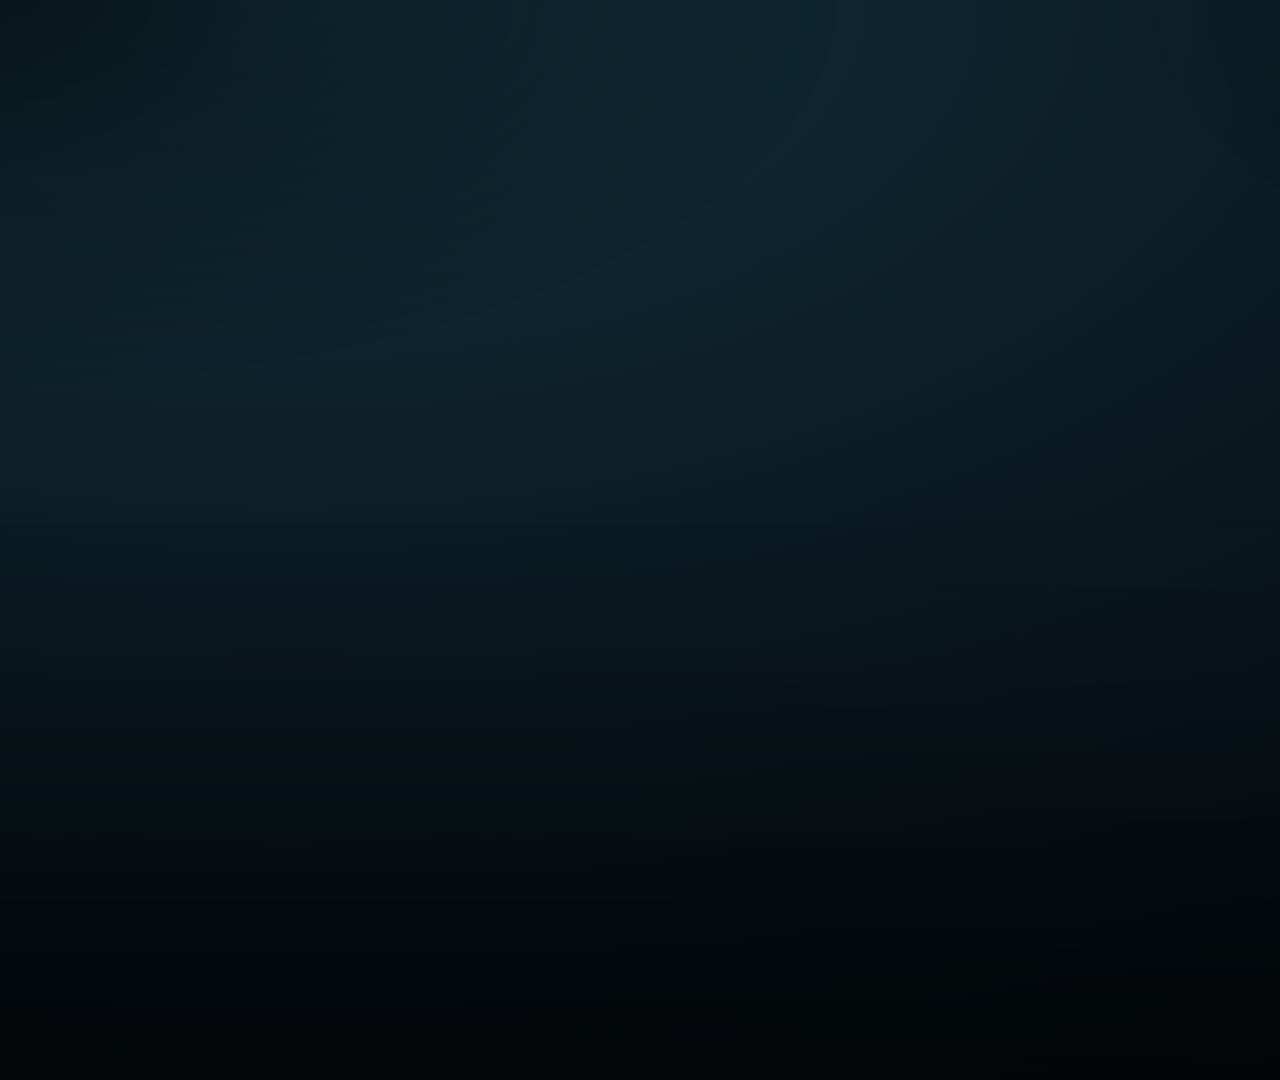
==== app/index.html @ 60ea952b "Apple TV-style redesign: Liquid Glass tiles, parallax focus, top shelf, lighter clock; dev runner ca" ====
<!DOCTYPE html>
<html lang="en">
<head>
<meta charset="utf-8">
<meta name="viewport" content="width=1920, height=1080, user-scalable=no">
<title>Glass Home</title>
<link rel="stylesheet" href="css/tv.css">
</head>
<body>
<div id="stage">
  <div id="bg">
    <div class="bg-layer" id="bg-a"></div>
    <div class="bg-layer" id="bg-b"></div>
  </div>
  <div id="night-shade"></div>
  <div id="shade-top"></div>
  <div id="shade-left"></div>
  <div id="shade-bottom"></div>

  <div id="shelf-wash" aria-hidden="true">
    <div class="wash" id="wash-a"></div>
    <div class="wash" id="wash-b"></div>
  </div>

  <div id="shelf" aria-hidden="true">
    <div id="greeting"></div>
    <div id="shelf-title"></div>
    <div id="shelf-sub"></div>
  </div>

  <div id="clock" aria-hidden="true">
    <div id="time"></div>
    <div id="date"></div>
    <div id="weather">
      <div id="wx-now">
        <span class="wx-icon" id="wx-now-icon"></span>
        <span id="wx-now-temp"></span>
        <span id="wx-now-text"></span>
      </div>
      <div id="wx-week">
        <div id="wx-days"></div>
        <div id="wx-foot"><span id="wx-place"></span><span>Weather: Open-Meteo</span></div>
      </div>
    </div>
  </div>
  <div id="credit"></div>

  <div id="dock">
    <div id="dock-viewport"><div id="dock-row"></div></div>
  </div>
  <div id="label"></div>

  <div id="menu" role="menu"></div>

  <div id="scrim"></div>
  <div id="panel" role="dialog" aria-label="Add photos and shortcuts">
    <div class="panel-title">Add photos and shortcuts</div>
    <div class="panel-sub">Use a phone or computer on the home Wi-Fi.</div>
    <div class="panel-grid">
      <div class="step">
        <div class="step-num">1</div>
        <div>
          <div class="kv-label">Open</div>
          <div class="kv-value" id="panel-url"></div>
        </div>
      </div>
      <div class="step">
        <div class="step-num">2</div>
        <div>
          <div class="kv-label">Sign in with the password</div>
          <div class="kv-value" id="panel-pw"></div>
          <div class="kv-note" id="panel-pw-note"></div>
        </div>
      </div>
    </div>
    <div class="panel-stats" id="panel-stats"></div>
    <div class="panel-buttons" id="panel-buttons"></div>
    <div class="panel-diag" id="panel-diag"></div>
  </div>

  <div id="toast"></div>
</div>
<script src="js/local-key.js"></script>
<script src="js/config.js"></script>
<script src="js/weather.js"></script>
<script src="js/ambient.js"></script>
<script src="js/ytparse.js"></script>
<script src="js/platform.js"></script>
<script src="js/data.js"></script>
<script src="js/backdrop.js"></script>
<script src="js/home.js"></script>
</body>
</html>
---- app/css/tv.css ----
/*
 * Glass Home - dark glass home screen, 1920 x 1080.
 * Only transform and opacity are animated (cheap on the TV's GPU).
 */
:root {
  --tile: 156px;
  --tile-radius: 35px;            /* ~22.5% of the tile, Apple's icon corner */
  --gap: 28px;
  --dock-pad-x: 28px;
  --dock-pad-y: 26px;
  --dock-radius: 46px;
  --glass: rgba(28, 28, 30, 0.42);
  --glass-strong: rgba(28, 28, 30, 0.62);
  --glass-border: rgba(255, 255, 255, 0.10);
  /* Liquid Glass: a light, saturated blur with a bright rim on top and a darker one below */
  --lg-bg: rgba(255, 255, 255, 0.10);
  --lg-blur: blur(36px) saturate(190%) brightness(1.06);
  --lg-rim: inset 0 1.5px 0 rgba(255, 255, 255, 0.42), inset 0 -1px 0 rgba(255, 255, 255, 0.10),
            inset 0 0 0 1px rgba(255, 255, 255, 0.14), inset 0 18px 30px -18px rgba(255, 255, 255, 0.22);
  --text: #fff;
  --text-2: rgba(255, 255, 255, 0.72);
  --ease: cubic-bezier(0.2, 0.8, 0.2, 1);
  --font: "SamsungOneUI", "SamsungOne", "Samsung Sans", "TizenSans", -apple-system, BlinkMacSystemFont,
          "SF Pro Display", "Helvetica Neue", "Segoe UI", Roboto, Arial, sans-serif;
}

html, body {
  margin: 0;
  width: 100%;
  height: 100%;
  overflow: hidden;
  background: #04080b;
  color: var(--text);
  font-family: var(--font);
  -webkit-font-smoothing: antialiased;
  cursor: default;
  user-select: none;
  -webkit-user-select: none;
}

#stage {
  position: absolute;
  left: 0;
  top: 0;
  width: 1920px;
  height: 1080px;
  overflow: hidden;
  transform-origin: 0 0;
  background: radial-gradient(130% 120% at 15% 0%, #12303c 0%, #0a1820 50%, #050b10 100%);
}

/* ---------- background photos ---------- */
#bg, .bg-layer {
  position: absolute;
  inset: 0;
}
#bg { z-index: 0; }   /* own stacking context: the layers' z-index stays inside */
.bg-layer {
  opacity: 0;
  transition: opacity 1.6s ease-in-out;
  will-change: opacity;
  overflow: hidden;
}
.bg-layer.show { opacity: 1; }
.bg-layer.instant { transition: none; }
.bg-layer img {
  position: absolute;
  inset: 0;
  width: 100%;
  height: 100%;
  object-fit: cover;
  transform-origin: 50% 50%;
  will-change: transform;
}

/* soft dark gradients so white text reads over any photo */
#shade-bottom {
  position: absolute;
  left: 0;
  right: 0;
  bottom: 0;
  height: 560px;
  background: linear-gradient(to top, rgba(0, 0, 0, 0.60) 0%, rgba(0, 0, 0, 0.34) 38%, rgba(0, 0, 0, 0.10) 72%, rgba(0, 0, 0, 0) 100%);
  pointer-events: none;
}
#shade-top {
  position: absolute;
  right: 0;
  top: 0;
  width: 1100px;
  height: 460px;
  background: radial-gradient(ellipse 70% 75% at 100% 0%, rgba(0, 0, 0, 0.52) 0%, rgba(0, 0, 0, 0.26) 45%, rgba(0, 0, 0, 0) 100%);
  pointer-events: none;
}

/* ---------- clock ---------- */
#clock {
  position: absolute;
  top: 60px;
  right: 80px;
  text-align: right;
  text-shadow: 0 2px 22px rgba(0, 0, 0, 0.35);
}
#time {
  font-size: 60px;
  font-weight: 500;
  line-height: 1;
  letter-spacing: -0.025em;
  font-variant-numeric: tabular-nums;
}
#time .ampm {
  font-size: 26px;
  font-weight: 500;
  letter-spacing: 0;
  margin-left: 10px;
  opacity: 0.82;
}
#date {
  margin-top: 6px;
  font-size: 24px;
  font-weight: 500;
  color: var(--text-2);
  letter-spacing: 0.005em;
}

/* ---------- brand (top left) ---------- */
#shade-left {
  position: absolute;
  left: 0;
  top: 0;
  width: 1200px;
  height: 480px;
  background: radial-gradient(ellipse 70% 80% at 0% 0%, rgba(0, 0, 0, 0.50) 0%, rgba(0, 0, 0, 0.26) 45%, rgba(0, 0, 0, 0) 100%);
  pointer-events: none;
}
#shelf {
  position: absolute;
  top: 70px;
  left: 80px;
  max-width: 1100px;
  text-shadow: 0 2px 22px rgba(0, 0, 0, 0.35);
}
#greeting {
  font-size: 28px;
  font-weight: 500;
  color: var(--text-2);
  letter-spacing: 0.005em;
}
#shelf-title, #shelf-sub {
  opacity: 0;
  transform: translate3d(0, 10px, 0);
  transition: opacity 0.35s ease, transform 0.45s var(--ease);
}
#shelf.on #shelf-title, #shelf.on #shelf-sub { opacity: 1; transform: none; }
#shelf-sub { transition-delay: 0.05s; }
#shelf-title {
  margin-top: 14px;
  font-size: 92px;
  font-weight: 700;
  line-height: 1.02;
  letter-spacing: -0.03em;
  white-space: nowrap;
  overflow: hidden;
  text-overflow: ellipsis;
}
#shelf-sub {
  margin-top: 14px;
  font-size: 28px;
  font-weight: 500;
  color: var(--text-2);
}

/* the focused tile's colour, washed over the top of the photo */
#shelf-wash, .wash {
  position: absolute;
  left: 0;
  top: 0;
  width: 1920px;
  height: 760px;
  pointer-events: none;
}
.wash {
  opacity: 0;
  transition: opacity 0.9s ease;
}
.wash.show { opacity: 0.42; }

/* ---------- weather (under the clock) ---------- */
#weather {
  margin-top: 26px;
  display: flex;
  flex-direction: column;
  align-items: flex-end;
  opacity: 0;
  transition: opacity 0.8s ease;
}
#weather.on { opacity: 1; }
#wx-now {
  display: flex;
  align-items: center;
  gap: 12px;
  font-size: 28px;
  font-weight: 500;
  line-height: 1;
}
#wx-now-icon {
  display: block;
  width: 52px;
  height: 52px;
}
#wx-now-temp {
  font-size: 46px;
  font-weight: 600;
  letter-spacing: -0.02em;
  font-variant-numeric: tabular-nums;
}
#wx-now-text {
  margin-left: 4px;
  color: var(--text-2);
  white-space: pre;
}
#wx-week {
  margin-top: 20px;
  padding: 16px 14px 10px;
  border-radius: 28px;
  background: var(--lg-bg);
  -webkit-backdrop-filter: var(--lg-blur);
  backdrop-filter: var(--lg-blur);
  box-shadow: var(--lg-rim);
  text-shadow: none;
}
#wx-days { display: flex; }
.wx-day {
  width: 76px;
  display: flex;
  flex-direction: column;
  align-items: center;
  line-height: 1;
}
.wx-dname {
  font-size: 20px;
  font-weight: 600;
  color: var(--text-2);
}
.wx-day .wx-icon {
  width: 44px;
  height: 44px;
  margin: 9px 0 7px;
}
.wx-hi {
  font-size: 25px;
  font-weight: 600;
  font-variant-numeric: tabular-nums;
}
.wx-lo {
  margin-top: 4px;
  font-size: 20px;
  font-weight: 500;
  color: rgba(255, 255, 255, 0.55);
  font-variant-numeric: tabular-nums;
}
.wx-rain {
  height: 17px;
  margin-top: 6px;
  font-size: 16px;
  font-weight: 600;
  color: #8fd8ff;
}
#wx-foot {
  display: flex;
  justify-content: space-between;
  margin-top: 9px;
  padding: 0 10px;
  font-size: 13px;
  font-weight: 500;
  line-height: 1;
  color: rgba(255, 255, 255, 0.45);
}
/* ---------- evening dimming ---------- */
#night-shade {
  position: absolute;
  inset: 0;
  background: rgba(0, 0, 0, 0.38);
  opacity: 0;
  transition: opacity 3s ease;
  pointer-events: none;
}
html.night #night-shade { opacity: 1; }

/* ---------- screensaver: only the photos ---------- */
#shelf, #shelf-wash, #clock, #shade-top, #shade-left, #shade-bottom { transition: opacity 0.3s ease; }
html.ambient #shelf,
html.ambient #shelf-wash,
html.ambient #clock,
html.ambient #dock,
html.ambient #label,
html.ambient #credit,
html.ambient #shade-top,
html.ambient #shade-left,
html.ambient #shade-bottom {
  opacity: 0;
  transition: opacity 1.2s ease;
}

html.lite #wx-week {
  -webkit-backdrop-filter: none;
  backdrop-filter: none;
  background: rgba(28, 28, 30, 0.58);
}

/* ---------- photo credit ---------- */
#credit {
  position: absolute;
  left: 72px;
  bottom: 38px;
  max-width: 600px;
  font-size: 18px;
  font-weight: 500;
  letter-spacing: 0.01em;
  white-space: nowrap;
  overflow: hidden;
  text-overflow: ellipsis;
  text-shadow: 0 1px 10px rgba(0, 0, 0, 0.6);
  opacity: 0;
  transition: opacity 0.8s ease;
}
#credit.on { opacity: 0.6; }

/* ---------- dock ---------- */
#dock {
  position: absolute;
  left: 50%;
  bottom: 150px;
  transform: translateX(-50%);
  padding: 0 calc(var(--dock-pad-x) - 16px);
  height: calc(var(--tile) + 2 * var(--dock-pad-y));
}
#dock-viewport {
  position: relative;
  height: 100%;
  z-index: 1;
}
#dock.scrolling #dock-viewport { overflow: hidden; }
#dock.scrolling.fade-left #dock-viewport {
  -webkit-mask-image: linear-gradient(to right, transparent 0, transparent 16px, #000 110px, #000 100%);
  mask-image: linear-gradient(to right, transparent 0, transparent 16px, #000 110px, #000 100%);
}
#dock.scrolling.fade-right #dock-viewport {
  -webkit-mask-image: linear-gradient(to left, transparent 0, transparent 16px, #000 110px, #000 100%);
  mask-image: linear-gradient(to left, transparent 0, transparent 16px, #000 110px, #000 100%);
}
#dock.scrolling.fade-left.fade-right #dock-viewport {
  -webkit-mask-image: linear-gradient(to right, transparent 0, transparent 16px, #000 110px, #000 calc(100% - 110px), transparent calc(100% - 16px), transparent 100%);
  mask-image: linear-gradient(to right, transparent 0, transparent 16px, #000 110px, #000 calc(100% - 110px), transparent calc(100% - 16px), transparent 100%);
}
#dock-row {
  position: absolute;
  left: 16px;
  top: var(--dock-pad-y);
  display: flex;
  gap: var(--gap);
  transition: transform 0.38s var(--ease), opacity 0.25s ease;
  will-change: transform;
}
#dock.dimmed #dock-row { opacity: 0.55; }
#dock { transition: opacity 0.3s ease; }
#dock.away { opacity: 0; }

.tile {
  position: relative;
  flex: none;
  width: var(--tile);
  height: var(--tile);
  border-radius: var(--tile-radius);
  transition: transform 0.28s var(--ease);
  will-change: transform;
}
.tile .glow {
  position: absolute;
  inset: 0;
  border-radius: inherit;
  box-shadow: 0 26px 48px rgba(0, 0, 0, 0.58), 0 0 0 1.5px rgba(255, 255, 255, 0.45), 0 0 50px rgba(255, 255, 255, 0.24);
  opacity: 0;
  transition: opacity 0.28s ease;
}
.tile .face {
  position: absolute;
  inset: 0;
  border-radius: inherit;
  overflow: hidden;
  background: var(--lg-bg);
  -webkit-backdrop-filter: var(--lg-blur);
  backdrop-filter: var(--lg-blur);
  box-shadow: 0 14px 34px rgba(0, 0, 0, 0.28);
  display: flex;
  align-items: center;
  justify-content: center;
  transform: translateZ(0);
}
.tile.focused {
  transform: translateY(-14px) scale(1.18);
  z-index: 2;
}
/* parallax: the focused icon tilts slowly and its highlight follows the light */
.tile.focused .face { animation: tilt 7s ease-in-out 0.3s infinite; }
@keyframes tilt {
  0%   { transform: perspective(700px) rotateX(0deg) rotateY(0deg); }
  25%  { transform: perspective(700px) rotateX(5deg) rotateY(-7deg); }
  50%  { transform: perspective(700px) rotateX(-3deg) rotateY(-2deg); }
  75%  { transform: perspective(700px) rotateX(-5deg) rotateY(7deg); }
  100% { transform: perspective(700px) rotateX(0deg) rotateY(0deg); }
}
.tile .spec {
  position: absolute;
  inset: 0;
  border-radius: inherit;
  box-shadow: var(--lg-rim);
  pointer-events: none;
}
.tile .spec::before {
  content: "";
  position: absolute;
  left: -50%;
  top: -50%;
  width: 200%;
  height: 200%;
  background: radial-gradient(circle at 50% 50%, rgba(255, 255, 255, 0.34) 0%, rgba(255, 255, 255, 0) 32%);
  opacity: 0;
  transition: opacity 0.4s ease;
}
.tile.focused .spec::before { opacity: 1; animation: spec 7s ease-in-out 0.3s infinite; }
@keyframes spec {
  0%   { transform: translate3d(-18%, -30%, 0); }
  25%  { transform: translate3d(14%, -34%, 0); }
  50%  { transform: translate3d(4%, -22%, 0); }
  75%  { transform: translate3d(-16%, -14%, 0); }
  100% { transform: translate3d(-18%, -30%, 0); }
}
.tile.focused .glow { opacity: 1; }

.tile .app-icon,
.tile .site-icon,
.tile .thumb {
  width: 100%;
  height: 100%;
  object-fit: contain;
  display: block;
}
.tile .thumb { object-fit: cover; }
.tile .site-icon.small {
  width: 46%;
  height: 46%;
  image-rendering: auto;
}
.tile .face.plate-light { background: rgba(250, 250, 252, 0.94); }
.tile .face.plate-glass { background: rgba(255, 255, 255, 0.16); }
.tile .name-fallback {
  padding: 16px;
  font-size: 25px;
  font-weight: 600;
  line-height: 1.15;
  text-align: center;
  letter-spacing: -0.005em;
}
.tile .monogram {
  font-size: 76px;
  font-weight: 700;
  letter-spacing: -0.02em;
  text-shadow: 0 4px 18px rgba(0, 0, 0, 0.25);
}
.tile-youtube .face.no-thumb { background: linear-gradient(150deg, #3a1d24 0%, #15090c 100%); }
.tile .play {
  position: absolute;
  right: 12px;
  bottom: 12px;
  width: 38px;
  height: 38px;
  border-radius: 50%;
  background: rgba(0, 0, 0, 0.48);
  -webkit-backdrop-filter: blur(8px);
  backdrop-filter: blur(8px);
  box-shadow: inset 0 0 0 1px rgba(255, 255, 255, 0.18);
}
.tile .play::after {
  content: "";
  position: absolute;
  left: 15px;
  top: 11px;
  border-left: 13px solid #fff;
  border-top: 8px solid transparent;
  border-bottom: 8px solid transparent;
}
.tile-add .face {
  background: rgba(255, 255, 255, 0.07);
  color: rgba(255, 255, 255, 0.86);
}
.tile-add .plus { width: 58px; height: 58px; }

/* one subtle sweep of light across the focused tile */
.tile .sheen {
  position: absolute;
  top: -30%;
  left: 0;
  width: 55%;
  height: 160%;
  background: linear-gradient(100deg, rgba(255, 255, 255, 0) 0%, rgba(255, 255, 255, 0.0) 25%, rgba(255, 255, 255, 0.30) 50%, rgba(255, 255, 255, 0) 75%, rgba(255, 255, 255, 0) 100%);
  transform: translateX(-170%) rotate(8deg);
  opacity: 0;
  pointer-events: none;
}
.tile.focused .sheen { animation: sheen 1.25s cubic-bezier(0.35, 0.1, 0.25, 1) 0.15s 1 both; }
@keyframes sheen {
  0% { transform: translateX(-170%) rotate(8deg); opacity: 0; }
  12% { opacity: 1; }
  100% { transform: translateX(260%) rotate(8deg); opacity: 0; }
}

/* name of the focused tile, under the dock */
#label {
  position: absolute;
  left: 0;
  bottom: 98px;
  font-size: 28px;
  font-weight: 600;
  letter-spacing: 0.005em;
  white-space: nowrap;
  max-width: 1000px;
  overflow: hidden;
  text-overflow: ellipsis;
  text-shadow: 0 2px 14px rgba(0, 0, 0, 0.55);
  opacity: 0;
  transition: transform 0.28s var(--ease), opacity 0.2s ease;
  will-change: transform;
}
#label.on { opacity: 1; }

/* ---------- long-press menu ---------- */
#menu {
  position: absolute;
  left: 0;
  bottom: 360px;
  min-width: 340px;
  padding: 12px;
  border-radius: 30px;
  background: rgba(40, 40, 44, 0.38);
  -webkit-backdrop-filter: var(--lg-blur);
  backdrop-filter: var(--lg-blur);
  box-shadow: 0 30px 80px rgba(0, 0, 0, 0.45), var(--lg-rim);
  transform-origin: 50% 100%;
  opacity: 0;
  visibility: hidden;
  transform: translateY(14px) scale(0.96);
  transition: opacity 0.18s ease, transform 0.24s var(--ease), visibility 0s linear 0.24s;
  z-index: 5;
}
#menu.open {
  opacity: 1;
  visibility: visible;
  transform: none;
  transition: opacity 0.18s ease, transform 0.24s var(--ease), visibility 0s;
}
.menu-title {
  padding: 10px 24px 12px;
  font-size: 21px;
  font-weight: 600;
  color: rgba(255, 255, 255, 0.55);
  max-width: 420px;
  white-space: nowrap;
  overflow: hidden;
  text-overflow: ellipsis;
}
.menu-item {
  padding: 16px 24px;
  border-radius: 18px;
  font-size: 29px;
  font-weight: 500;
  color: rgba(255, 255, 255, 0.92);
}
.menu-item.focused { background: rgba(255, 255, 255, 0.94); color: #0c0c0e; }
.menu-item.disabled { opacity: 0.32; }

/* ---------- + panel ---------- */
#scrim {
  position: absolute;
  inset: 0;
  background: rgba(0, 0, 0, 0.40);
  opacity: 0;
  transition: opacity 0.3s ease;
  pointer-events: none;
  z-index: 6;
}
#scrim.open { opacity: 1; }
#panel {
  position: absolute;
  left: 50%;
  top: 50%;
  width: 1040px;
  padding: 58px 68px 40px;
  border-radius: 48px;
  background: rgba(40, 40, 44, 0.44);
  -webkit-backdrop-filter: var(--lg-blur);
  backdrop-filter: var(--lg-blur);
  box-shadow: 0 40px 120px rgba(0, 0, 0, 0.5), var(--lg-rim);
  opacity: 0;
  visibility: hidden;
  transform: translate(-50%, -47%) scale(0.97);
  transition: opacity 0.25s ease, transform 0.32s var(--ease), visibility 0s linear 0.32s;
  z-index: 7;
}
#panel.open {
  opacity: 1;
  visibility: visible;
  transform: translate(-50%, -50%);
  transition: opacity 0.25s ease, transform 0.32s var(--ease), visibility 0s;
}
.panel-title {
  font-size: 46px;
  font-weight: 700;
  letter-spacing: -0.015em;
}
.panel-sub {
  margin-top: 10px;
  font-size: 27px;
  color: var(--text-2);
}
.panel-grid {
  display: grid;
  gap: 30px;
  margin: 44px 0 34px;
}
.step {
  display: flex;
  gap: 26px;
  align-items: flex-start;
}
.step-num {
  flex: none;
  width: 52px;
  height: 52px;
  border-radius: 50%;
  background: rgba(255, 255, 255, 0.12);
  display: flex;
  align-items: center;
  justify-content: center;
  font-size: 26px;
  font-weight: 700;
  margin-top: 4px;
}
.kv-label {
  font-size: 21px;
  font-weight: 600;
  letter-spacing: 0.12em;
  text-transform: uppercase;
  color: rgba(255, 255, 255, 0.55);
}
.kv-value {
  margin-top: 6px;
  font-size: 56px;
  font-weight: 600;
  letter-spacing: -0.01em;
  font-variant-numeric: tabular-nums;
  word-break: break-all;
}
.kv-note {
  margin-top: 6px;
  font-size: 22px;
  color: rgba(255, 255, 255, 0.62);
  max-width: 900px;
}
.kv-note:empty { display: none; }
.panel-stats {
  font-size: 24px;
  color: rgba(255, 255, 255, 0.62);
}
.panel-buttons {
  display: flex;
  gap: 22px;
  margin-top: 34px;
}
.pbtn {
  padding: 19px 36px;
  border-radius: 24px;
  font-size: 28px;
  font-weight: 600;
  background: rgba(255, 255, 255, 0.12);
  transition: transform 0.22s var(--ease);
  white-space: nowrap;
}
.pbtn.focused {
  background: rgba(255, 255, 255, 0.95);
  color: #0c0c0e;
  transform: scale(1.06);
}
.pbtn.armed:not(.focused) { background: rgba(255, 255, 255, 0.24); }
.panel-diag {
  display: flex;
  align-items: center;
  gap: 18px;
  margin-top: 34px;
  padding-top: 24px;
  border-top: 1px solid rgba(255, 255, 255, 0.10);
  font-size: 19px;
  color: rgba(255, 255, 255, 0.46);
}
.pbtn.small {
  flex: none;
  padding: 10px 20px;
  font-size: 19px;
  border-radius: 14px;
  background: rgba(255, 255, 255, 0.08);
  color: rgba(255, 255, 255, 0.72);
}
.pbtn.small.focused { background: rgba(255, 255, 255, 0.92); color: #0c0c0e; transform: scale(1.04); }
.diag-text {
  line-height: 1.35;
  overflow: hidden;
  display: -webkit-box;
  -webkit-line-clamp: 2;
  -webkit-box-orient: vertical;
}

/* ---------- toast ---------- */
#toast {
  position: absolute;
  top: 54px;
  left: 50%;
  max-width: 1200px;
  padding: 18px 34px;
  border-radius: 28px;
  background: rgba(40, 40, 44, 0.38);
  -webkit-backdrop-filter: var(--lg-blur);
  backdrop-filter: var(--lg-blur);
  box-shadow: 0 20px 60px rgba(0, 0, 0, 0.35), var(--lg-rim);
  font-size: 26px;
  font-weight: 500;
  white-space: nowrap;
  overflow: hidden;
  text-overflow: ellipsis;
  opacity: 0;
  transform: translate(-50%, -24px);
  transition: opacity 0.25s ease, transform 0.3s var(--ease);
  z-index: 9;
}
#toast.on { opacity: 1; transform: translate(-50%, 0); }

/* ---------- states ---------- */
html.paused *, html.paused *::before, html.paused *::after { animation-play-state: paused !important; }
html.still *, html.still *::before, html.still *::after { transition: none !important; animation: none !important; }
html.lite .bg-layer img { will-change: auto; }
html.lite .tile .face {
  -webkit-backdrop-filter: none;
  backdrop-filter: none;
  background: rgba(60, 60, 66, 0.72);
}
html.lite .tile.focused .face,
html.lite .tile.focused .spec::before { animation: none; }
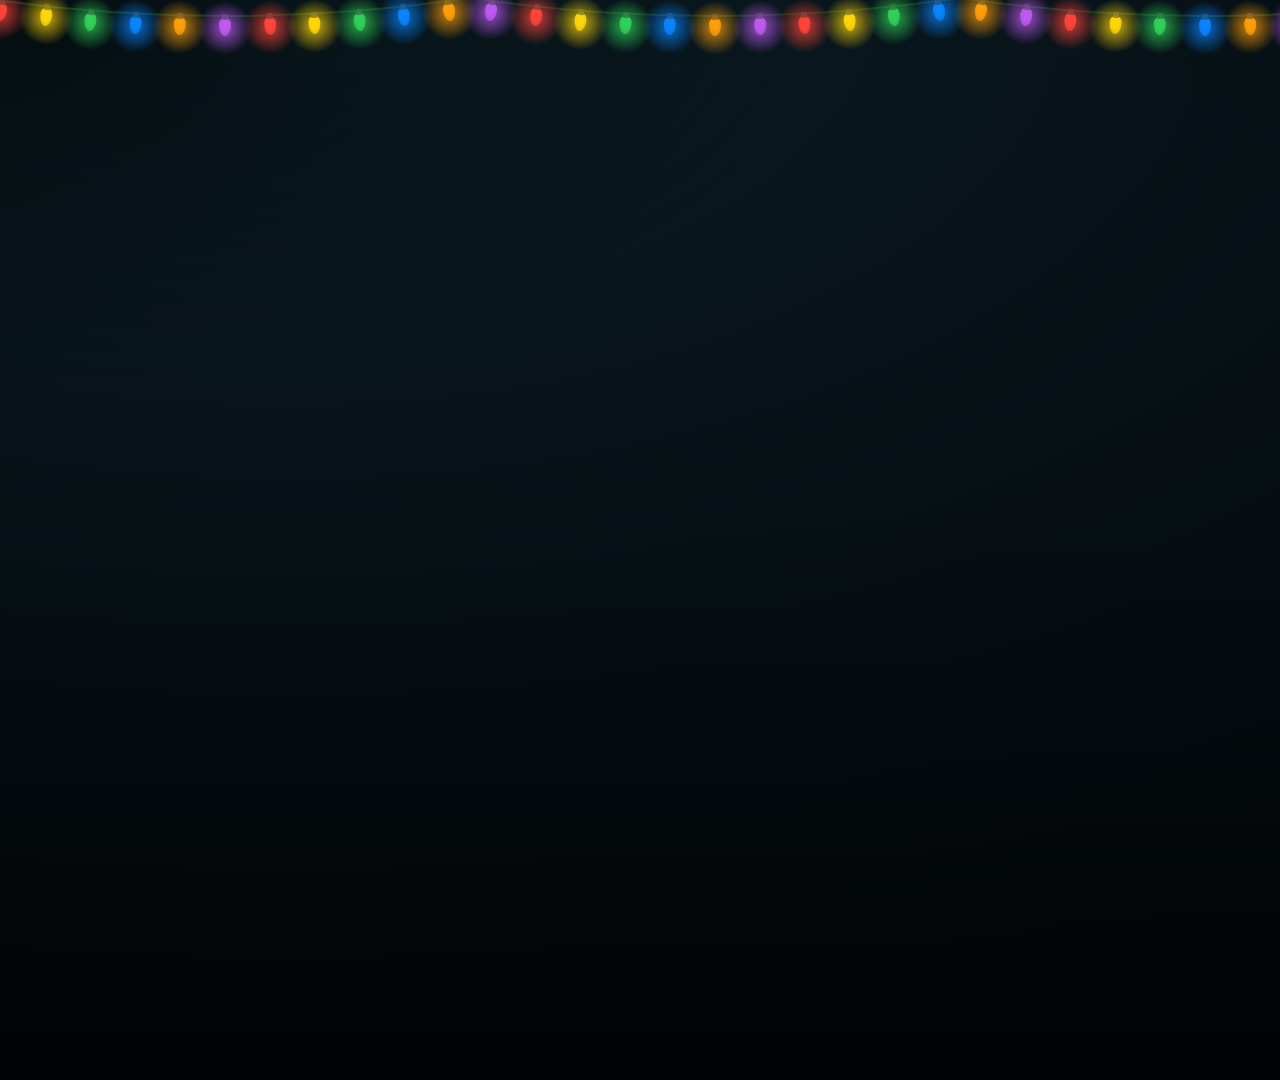
==== commit ddcff22e: "Living sky (weather over the photos, time-of-day photos, rain alert), album colours, launch zoom, se" ====
--- a/app/index.html
+++ b/app/index.html
@@ -12,6 +12,7 @@
     <div class="bg-layer" id="bg-a"></div>
     <div class="bg-layer" id="bg-b"></div>
   </div>
+  <div id="sky" aria-hidden="true"></div>
   <div id="night-shade"></div>
   <div id="shade-top"></div>
   <div id="shade-left"></div>
@@ -22,10 +23,21 @@
     <div class="wash" id="wash-b"></div>
   </div>
 
+  <div id="art-glow" aria-hidden="true"><div class="art-pulse"></div></div>
+
+  <div id="grid-shade"></div>
+
+  <div id="ui">
   <div id="shelf" aria-hidden="true">
     <div id="greeting"></div>
     <div id="shelf-title"></div>
     <div id="shelf-sub"></div>
+  </div>
+
+  <div id="np" aria-hidden="true">
+    <div id="np-art"></div>
+    <div id="np-text"><div id="np-title"></div><div id="np-artist"></div></div>
+    <div id="np-state"><i></i><i></i><i></i></div>
   </div>
 
   <div id="clock" aria-hidden="true">
@@ -49,6 +61,16 @@
     <div id="dock-viewport"><div id="dock-row"></div></div>
   </div>
   <div id="label"></div>
+
+  <div id="grid"></div>
+  </div>
+
+  <div id="rain-alert" aria-hidden="true">
+    <div class="ra-icon"></div>
+    <div class="ra-text"><div class="ra-title"></div><div class="ra-sub"></div></div>
+  </div>
+
+  <div id="season" aria-hidden="true"></div>
 
   <div id="menu" role="menu"></div>
 
@@ -78,12 +100,30 @@
     <div class="panel-diag" id="panel-diag"></div>
   </div>
 
+  <div id="wx-panel" role="dialog" aria-label="Weather"></div>
+
+  <div id="vibe" aria-hidden="true">
+    <div class="glow g1"></div>
+    <div class="glow g2"></div>
+    <div class="glow g3"></div>
+    <div class="glow g4"></div>
+    <div class="glow g5"></div>
+    <div class="vibe-grain"></div>
+  </div>
+
+  <div id="launch" aria-hidden="true"></div>
+
   <div id="toast"></div>
 </div>
 <script src="js/local-key.js"></script>
 <script src="js/config.js"></script>
 <script src="js/weather.js"></script>
+<script src="js/sky.js"></script>
+<script src="js/seasons.js"></script>
+<script src="js/artcolor.js"></script>
 <script src="js/ambient.js"></script>
+<script src="js/sounds.js"></script>
+<script src="js/nowplaying.js"></script>
 <script src="js/ytparse.js"></script>
 <script src="js/platform.js"></script>
 <script src="js/data.js"></script>
--- a/app/css/tv.css
+++ b/app/css/tv.css
@@ -133,11 +133,21 @@
   background: radial-gradient(ellipse 70% 80% at 0% 0%, rgba(0, 0, 0, 0.50) 0%, rgba(0, 0, 0, 0.26) 45%, rgba(0, 0, 0, 0) 100%);
   pointer-events: none;
 }
+#ui {
+  position: absolute;
+  left: 0;
+  top: 0;
+  width: 1920px;
+  height: 1080px;
+  transition: transform 0.55s var(--ease);
+  will-change: transform;
+}
+
 #shelf {
   position: absolute;
   top: 70px;
   left: 80px;
-  max-width: 1100px;
+  max-width: 1000px;
   text-shadow: 0 2px 22px rgba(0, 0, 0, 0.35);
 }
 #greeting {
@@ -289,6 +299,9 @@
 
 /* ---------- screensaver: only the photos ---------- */
 #shelf, #shelf-wash, #clock, #shade-top, #shade-left, #shade-bottom { transition: opacity 0.3s ease; }
+html.ambient #np,
+html.ambient #grid,
+html.ambient #grid-shade,
 html.ambient #shelf,
 html.ambient #shelf-wash,
 html.ambient #clock,
@@ -533,6 +546,455 @@
   will-change: transform;
 }
 #label.on { opacity: 1; }
+
+/* ---------- app grid (under the dock) ---------- */
+#grid-shade {
+  position: absolute;
+  inset: 0;
+  background: rgba(0, 0, 0, 0.55);
+  opacity: 0;
+  transition: opacity 0.5s ease;
+  pointer-events: none;
+}
+html.in-grid #grid-shade { opacity: 1; }
+
+html.in-grid #dock, html.in-grid #credit { opacity: 0; }
+#grid { position: absolute; }
+#grid .tile { position: absolute; }
+.tile .tile-name {
+  position: absolute;
+  left: -60px;
+  right: -60px;
+  top: calc(100% + 14px);
+  font-size: 22px;
+  font-weight: 600;
+  text-align: center;
+  white-space: nowrap;
+  overflow: hidden;
+  text-overflow: ellipsis;
+  text-shadow: 0 2px 12px rgba(0, 0, 0, 0.6);
+  opacity: 0;
+  transition: opacity 0.2s ease;
+}
+.tile.focused .tile-name { opacity: 1; }
+
+/* ---------- now playing ---------- */
+#np {
+  position: absolute;
+  top: 70px;
+  right: 400px;
+  max-width: 440px;
+  display: flex;
+  align-items: center;
+  gap: 16px;
+  padding: 10px 22px 10px 10px;
+  border-radius: 26px;
+  background: rgba(40, 40, 44, 0.38);
+  -webkit-backdrop-filter: var(--lg-blur);
+  backdrop-filter: var(--lg-blur);
+  box-shadow: 0 16px 40px rgba(0, 0, 0, 0.3), var(--lg-rim);
+  opacity: 0;
+  transform: translate3d(0, -10px, 0);
+  transition: opacity 0.4s ease, transform 0.45s var(--ease);
+}
+#np.on { opacity: 1; transform: none; }
+#np-art {
+  flex: none;
+  width: 56px;
+  height: 56px;
+  border-radius: 12px;
+  overflow: hidden;
+  background: rgba(255, 255, 255, 0.12);
+}
+#np-art img { width: 100%; height: 100%; object-fit: cover; display: block; }
+#np-text { min-width: 0; line-height: 1.2; }
+#np-title, #np-artist { white-space: nowrap; overflow: hidden; text-overflow: ellipsis; }
+#np-title { font-size: 22px; font-weight: 600; }
+#np-artist { font-size: 19px; color: var(--text-2); }
+#np-state {
+  flex: none;
+  display: flex;
+  align-items: flex-end;
+  gap: 3px;
+  height: 22px;
+}
+#np-state i {
+  display: block;
+  width: 4px;
+  height: 22px;
+  border-radius: 2px;
+  background: #fff;
+  transform-origin: 50% 100%;
+  transform: scaleY(0.35);
+}
+#np-state.playing i { animation: eq 0.9s ease-in-out infinite alternate; }
+#np-state.playing i:nth-child(2) { animation-delay: -0.3s; }
+#np-state.playing i:nth-child(3) { animation-delay: -0.6s; }
+#np-state.paused i { opacity: 0.5; }
+@keyframes eq {
+  0% { transform: scaleY(0.25); }
+  100% { transform: scaleY(1); }
+}
+/* a playing app's dock tile gets a small badge */
+.tile.playing::after {
+  content: "";
+  position: absolute;
+  top: -8px;
+  right: -8px;
+  width: 30px;
+  height: 30px;
+  border-radius: 50%;
+  background: #fff radial-gradient(circle, #1c1c1e 0 5px, transparent 6px);
+  box-shadow: 0 4px 12px rgba(0, 0, 0, 0.4);
+  animation: np-pulse 1.6s ease-in-out infinite alternate;
+}
+@keyframes np-pulse { from { opacity: 0.75; } to { opacity: 1; } }
+
+/* ---------- weather: selectable card and details panel ---------- */
+#wx-week { transition: transform 0.28s var(--ease), box-shadow 0.28s ease; }
+#weather.focused #wx-week {
+  transform: scale(1.05);
+  box-shadow: var(--lg-rim), 0 0 0 2px rgba(255, 255, 255, 0.55), 0 24px 60px rgba(0, 0, 0, 0.45);
+}
+#wx-panel {
+  position: absolute;
+  left: 50%;
+  top: 50%;
+  width: 1500px;
+  padding: 48px 60px 32px;
+  border-radius: 48px;
+  background: rgba(40, 40, 44, 0.48);
+  -webkit-backdrop-filter: var(--lg-blur);
+  backdrop-filter: var(--lg-blur);
+  box-shadow: 0 40px 120px rgba(0, 0, 0, 0.5), var(--lg-rim);
+  opacity: 0;
+  visibility: hidden;
+  transform: translate(-50%, -47%) scale(0.97);
+  transition: opacity 0.25s ease, transform 0.32s var(--ease), visibility 0s linear 0.32s;
+  z-index: 7;
+}
+#wx-panel.open {
+  opacity: 1;
+  visibility: visible;
+  transform: translate(-50%, -50%);
+  transition: opacity 0.25s ease, transform 0.32s var(--ease), visibility 0s;
+}
+.wxd-head { display: flex; align-items: center; gap: 30px; }
+.wxd-icon { width: 130px; height: 130px; flex: none; }
+.wxd-place { font-size: 28px; font-weight: 600; color: var(--text-2); }
+.wxd-temp { font-size: 104px; font-weight: 300; line-height: 1; letter-spacing: -0.03em; }
+.wxd-cond { margin-top: 6px; font-size: 28px; font-weight: 500; color: var(--text-2); }
+.wxd-stats {
+  display: grid;
+  grid-template-columns: repeat(6, 1fr);
+  gap: 16px;
+  margin-top: 34px;
+}
+.wxd-stat {
+  padding: 18px 20px;
+  border-radius: 24px;
+  background: rgba(255, 255, 255, 0.08);
+  box-shadow: inset 0 0 0 1px rgba(255, 255, 255, 0.08);
+}
+.wxd-stat-title { font-size: 17px; font-weight: 600; letter-spacing: 0.08em; text-transform: uppercase; color: rgba(255, 255, 255, 0.55); }
+.wxd-stat-value { margin-top: 8px; font-size: 38px; font-weight: 600; letter-spacing: -0.01em; }
+.wxd-stat-note { margin-top: 6px; font-size: 18px; color: rgba(255, 255, 255, 0.65); line-height: 1.25; }
+.wxd-hours {
+  display: flex;
+  justify-content: space-between;
+  margin-top: 30px;
+  padding: 18px 10px;
+  border-radius: 24px;
+  background: rgba(255, 255, 255, 0.06);
+}
+.wxd-hour { width: 100px; display: flex; flex-direction: column; align-items: center; line-height: 1; }
+.wxd-hour-time { font-size: 19px; font-weight: 600; color: var(--text-2); }
+.wxd-hour .wx-icon { width: 46px; height: 46px; margin: 10px 0 8px; }
+.wxd-hour-temp { font-size: 26px; font-weight: 600; }
+.wxd-week { margin-top: 22px; }
+.wxd-day {
+  display: flex;
+  align-items: center;
+  gap: 20px;
+  height: 52px;
+  font-size: 26px;
+  font-weight: 600;
+  border-top: 1px solid rgba(255, 255, 255, 0.08);
+}
+.wxd-day:first-child { border-top: none; }
+.wxd-day-name { width: 120px; }
+.wxd-day .wx-icon { width: 40px; height: 40px; flex: none; }
+.wxd-day .wx-rain { width: 60px; height: auto; margin: 0; font-size: 19px; }
+.wxd-day-lo { width: 64px; text-align: right; color: rgba(255, 255, 255, 0.55); }
+.wxd-day-hi { width: 64px; }
+.wxd-track { flex: 1; position: relative; height: 8px; border-radius: 4px; background: rgba(255, 255, 255, 0.12); }
+.wxd-bar {
+  position: absolute;
+  top: 0;
+  bottom: 0;
+  border-radius: 4px;
+  background: linear-gradient(90deg, #7fd3ff, #ffd36b 60%, #ff9f43);
+}
+.wxd-foot { margin-top: 14px; font-size: 16px; color: rgba(255, 255, 255, 0.42); text-align: right; }
+
+/* ---------- vibe: warm light ---------- */
+.tile-vibe .face { background: radial-gradient(circle at 50% 60%, #3a1a0c 0%, #140805 100%); }
+.tile .vibe-orb {
+  width: 64%;
+  height: 64%;
+  border-radius: 50%;
+  background: radial-gradient(circle at 45% 40%, #fff3d6 0%, #ffc46b 25%, #ff7a2f 55%, rgba(255, 90, 40, 0) 72%);
+  animation: orb 4s ease-in-out infinite alternate;
+}
+@keyframes orb { from { transform: scale(0.9); opacity: 0.85; } to { transform: scale(1.08); opacity: 1; } }
+#vibe {
+  position: absolute;
+  inset: 0;
+  overflow: hidden;
+  background: radial-gradient(120% 100% at 50% 110%, #2a1006 0%, #120604 55%, #070302 100%);
+  opacity: 0;
+  visibility: hidden;
+  transition: opacity 1.4s ease, visibility 0s linear 1.4s;
+  z-index: 8;
+}
+html.vibe #vibe { opacity: 1; visibility: visible; transition: opacity 1.4s ease, visibility 0s; }
+#vibe .glow {
+  position: absolute;
+  border-radius: 50%;
+  mix-blend-mode: screen;
+  will-change: transform, opacity;
+  animation-play-state: paused;
+}
+html.vibe #vibe .glow { animation-play-state: running; }
+#vibe .g1 { left: -10%; top: 20%; width: 1300px; height: 1300px;
+  background: radial-gradient(circle, rgba(255, 150, 60, 0.55) 0%, rgba(255, 110, 40, 0.18) 40%, rgba(255, 90, 30, 0) 68%);
+  animation: drift1 38s ease-in-out infinite alternate, breathe 7s ease-in-out infinite alternate; }
+#vibe .g2 { left: 40%; top: -25%; width: 1100px; height: 1100px;
+  background: radial-gradient(circle, rgba(255, 196, 110, 0.5) 0%, rgba(255, 160, 70, 0.15) 42%, rgba(255, 140, 60, 0) 68%);
+  animation: drift2 46s ease-in-out infinite alternate, breathe 9s ease-in-out -3s infinite alternate; }
+#vibe .g3 { left: 55%; top: 35%; width: 1200px; height: 1200px;
+  background: radial-gradient(circle, rgba(255, 96, 70, 0.45) 0%, rgba(230, 60, 60, 0.14) 40%, rgba(200, 40, 50, 0) 68%);
+  animation: drift3 52s ease-in-out infinite alternate, breathe 11s ease-in-out -5s infinite alternate; }
+#vibe .g4 { left: 15%; top: 55%; width: 900px; height: 900px;
+  background: radial-gradient(circle, rgba(255, 210, 140, 0.45) 0%, rgba(255, 170, 90, 0.12) 45%, rgba(255, 150, 70, 0) 68%);
+  animation: drift4 33s ease-in-out infinite alternate, breathe 6s ease-in-out -2s infinite alternate; }
+#vibe .g5 { left: 30%; top: 25%; width: 700px; height: 700px;
+  background: radial-gradient(circle, rgba(255, 236, 200, 0.35) 0%, rgba(255, 200, 130, 0.1) 45%, rgba(255, 180, 110, 0) 68%);
+  animation: drift5 27s ease-in-out infinite alternate, flicker 3.1s ease-in-out infinite; }
+.vibe-grain {
+  position: absolute;
+  inset: 0;
+  background: radial-gradient(ellipse at 50% 50%, rgba(0, 0, 0, 0) 55%, rgba(0, 0, 0, 0.55) 100%);
+}
+@keyframes drift1 { from { transform: translate3d(0, 0, 0) scale(1); } to { transform: translate3d(380px, -160px, 0) scale(1.15); } }
+@keyframes drift2 { from { transform: translate3d(0, 0, 0) scale(1.1); } to { transform: translate3d(-420px, 220px, 0) scale(0.95); } }
+@keyframes drift3 { from { transform: translate3d(0, 0, 0) scale(0.95); } to { transform: translate3d(-300px, -260px, 0) scale(1.12); } }
+@keyframes drift4 { from { transform: translate3d(0, 0, 0) scale(1); } to { transform: translate3d(520px, -120px, 0) scale(1.2); } }
+@keyframes drift5 { from { transform: translate3d(0, 0, 0); } to { transform: translate3d(260px, 180px, 0); } }
+@keyframes breathe { from { opacity: 0.7; } to { opacity: 1; } }
+@keyframes flicker { 0%, 100% { opacity: 0.8; } 20% { opacity: 0.95; } 45% { opacity: 0.72; } 70% { opacity: 1; } }
+
+/* ---------- living sky (js/sky.js): weather and time of day over the photos ---------- */
+#sky, #sky > div, .sky-drops, .sky-rain { position: absolute; inset: 0; pointer-events: none; }
+#sky { overflow: hidden; }
+.sky-tint { opacity: 0; transition: opacity 6s ease; }
+.t-golden { background: linear-gradient(180deg, rgba(255, 150, 70, 0.34) 0%, rgba(255, 120, 60, 0.14) 45%, rgba(150, 50, 90, 0.22) 100%); }
+.t-dawn { background: linear-gradient(180deg, rgba(255, 170, 195, 0.28) 0%, rgba(255, 205, 165, 0.12) 50%, rgba(120, 140, 210, 0.14) 100%); }
+.t-gloom { background: linear-gradient(180deg, rgba(25, 32, 45, 0.42) 0%, rgba(30, 38, 50, 0.22) 60%, rgba(20, 25, 35, 0.3) 100%); }
+#sky.golden .t-golden, #sky.dawn .t-dawn, #sky.gloom .t-gloom { opacity: 1; }
+.sky-haze { opacity: 0; transition: opacity 6s ease; }
+#sky.haze .sky-haze { opacity: 0.45; }
+#sky.fog .sky-haze { opacity: 0.85; }
+.haze-a, .haze-b {
+  position: absolute;
+  left: -50%;
+  width: 200%;
+  height: 70%;
+  bottom: -10%;
+  background: radial-gradient(ellipse 30% 55% at 25% 60%, rgba(235, 238, 242, 0.55), transparent 70%),
+              radial-gradient(ellipse 28% 50% at 70% 55%, rgba(235, 238, 242, 0.45), transparent 70%);
+  animation: haze 70s ease-in-out infinite alternate;
+}
+.haze-b { bottom: 25%; height: 60%; opacity: 0.7; animation-duration: 95s; animation-direction: alternate-reverse; }
+@keyframes haze { from { transform: translate3d(-8%, 0, 0); } to { transform: translate3d(8%, 0, 0); } }
+.sky-rain { left: -10%; right: -10%; transform: rotate(8deg); }
+.streak {
+  position: absolute;
+  top: 0;
+  width: 2px;
+  border-radius: 1px;
+  background: linear-gradient(180deg, rgba(255, 255, 255, 0), rgba(220, 235, 255, 0.85));
+  animation: fall 0.7s linear infinite;
+  will-change: transform;
+}
+@keyframes fall { from { transform: translate3d(0, -220px, 0); } to { transform: translate3d(0, 1300px, 0); } }
+.drop, .bead {
+  position: absolute;
+  border-radius: 50% 50% 48% 48% / 42% 42% 58% 58%;
+  background: radial-gradient(circle at 38% 30%, rgba(255, 255, 255, 0.75) 0%, rgba(255, 255, 255, 0.16) 38%, rgba(255, 255, 255, 0.05) 62%, rgba(255, 255, 255, 0) 72%);
+  box-shadow: inset 0 -2px 2px rgba(0, 0, 0, 0.18), 0 1px 1px rgba(255, 255, 255, 0.12);
+}
+.drop { animation: slide 14s ease-in infinite; will-change: transform, opacity; }
+@keyframes slide {
+  0% { transform: translate3d(0, 0, 0); opacity: 0; }
+  6% { opacity: 1; }
+  30% { transform: translate3d(0, 40px, 0); }
+  45% { transform: translate3d(1px, 52px, 0); }
+  70% { transform: translate3d(-1px, 420px, 0); }
+  100% { transform: translate3d(2px, 1150px, 0); opacity: 0.8; }
+}
+.bead { animation: bead 8s ease-in-out infinite; }
+@keyframes bead { 0%, 100% { opacity: 0; } 20%, 75% { opacity: 0.9; } }
+.flake {
+  position: absolute;
+  top: 0;
+  border-radius: 50%;
+  background: #fff;
+  animation: snow 12s linear infinite;
+  will-change: transform;
+}
+@keyframes snow {
+  0% { transform: translate3d(0, -20px, 0); }
+  25% { transform: translate3d(22px, 260px, 0); }
+  50% { transform: translate3d(-12px, 540px, 0); }
+  75% { transform: translate3d(18px, 820px, 0); }
+  100% { transform: translate3d(0, 1110px, 0); }
+}
+.sky-flash { background: rgba(225, 232, 255, 1); opacity: 0; }
+html.vibe #sky .sky-drops { display: none; }
+
+/* ---------- rain alert ---------- */
+#rain-alert {
+  position: absolute;
+  top: 476px;
+  right: 80px;
+  display: flex;
+  align-items: center;
+  gap: 18px;
+  padding: 14px 28px 14px 18px;
+  border-radius: 28px;
+  background: rgba(30, 60, 90, 0.42);
+  -webkit-backdrop-filter: var(--lg-blur);
+  backdrop-filter: var(--lg-blur);
+  box-shadow: 0 18px 48px rgba(0, 0, 0, 0.35), var(--lg-rim);
+  opacity: 0;
+  transform: translate3d(0, -14px, 0) scale(0.97);
+  transition: opacity 0.5s ease, transform 0.6s var(--ease);
+}
+#rain-alert.on { opacity: 1; transform: none; }
+.ra-icon { width: 58px; height: 58px; flex: none; }
+.ra-title { font-size: 28px; font-weight: 600; letter-spacing: -0.01em; }
+.ra-sub { margin-top: 4px; font-size: 20px; color: var(--text-2); }
+html.in-grid #rain-alert { opacity: 0; }
+
+/* ---------- album colours ---------- */
+#art-glow { position: absolute; inset: 0; pointer-events: none; opacity: 0; transition: opacity 2.5s ease; }
+html.art-on #art-glow { opacity: 1; }
+.art-pulse {
+  position: absolute;
+  inset: 0;
+  background: radial-gradient(ellipse 55% 70% at 100% 0%, rgba(var(--art2), 0.5), rgba(var(--art2), 0) 70%),
+              radial-gradient(ellipse 65% 60% at 0% 100%, rgba(var(--art1), 0.5), rgba(var(--art1), 0) 70%);
+  animation: artPulse 5s ease-in-out infinite alternate;
+}
+@keyframes artPulse { from { opacity: 0.65; } to { opacity: 1; } }
+html.art-on { --lg-bg: rgba(var(--art1), 0.2); }
+html.art-on #np { background: linear-gradient(120deg, rgba(var(--art1), 0.62), rgba(var(--art2), 0.45)); }
+html.art-on #np-state i { background: #fff; }
+
+/* ---------- launch zoom ---------- */
+#launch { position: absolute; inset: 0; z-index: 10; visibility: hidden; pointer-events: none; }
+#launch.on { visibility: visible; }
+.launch-card {
+  position: absolute;
+  overflow: hidden;
+  border-radius: var(--tile-radius, 30px);
+  will-change: transform;
+}
+.launch-img { width: 100%; height: 100%; object-fit: cover; display: block; }
+.launch-name { display: flex; align-items: center; justify-content: center; height: 100%; font-size: 22px; font-weight: 600; }
+.launch-splash {
+  position: absolute;
+  left: 50%;
+  top: 50%;
+  width: 220px;
+  height: 220px;
+  margin: -110px 0 0 -110px;
+  border-radius: 50px;
+  overflow: hidden;
+  display: flex;
+  align-items: center;
+  justify-content: center;
+  font-size: 40px;
+  font-weight: 600;
+  box-shadow: 0 30px 80px rgba(0, 0, 0, 0.45);
+  opacity: 0;
+}
+.launch-splash img { width: 100%; height: 100%; object-fit: cover; display: block; }
+
+/* ---------- seasons (js/seasons.js) ---------- */
+#season { position: absolute; inset: 0; pointer-events: none; }
+.season-wire { position: absolute; left: 0; top: 0; }
+.flag { position: absolute; width: 30px; height: 40px; transform-origin: 50% 0; }
+.cloth {
+  width: 100%;
+  height: 100%;
+  clip-path: polygon(0 0, 100% 0, 100% 100%, 50% 74%, 0 100%);
+  transform-origin: 50% 0;
+  animation: sway 3s ease-in-out infinite alternate;
+  box-shadow: inset 0 3px 0 rgba(0, 0, 0, 0.15);
+}
+@keyframes sway { from { transform: rotate(-6deg); } to { transform: rotate(6deg); } }
+.bulb {
+  position: absolute;
+  width: 12px;
+  height: 18px;
+  border-radius: 45% 45% 50% 50% / 35% 35% 65% 65%;
+  background: var(--c);
+  transform-origin: 50% 0;
+  box-shadow: inset 0 -3px 4px rgba(0, 0, 0, 0.25);
+}
+.bulb::before {
+  content: '';
+  position: absolute;
+  left: 3px;
+  top: -4px;
+  width: 6px;
+  height: 6px;
+  border-radius: 1px;
+  background: #2b3a2f;
+}
+.bulb-glow {
+  position: absolute;
+  left: -22px;
+  top: -18px;
+  width: 56px;
+  height: 56px;
+  border-radius: 50%;
+  background: radial-gradient(circle, var(--c) 0%, rgba(0, 0, 0, 0) 68%);
+  opacity: 0.8;
+  animation: twinkle 2.4s ease-in-out infinite alternate;
+}
+@keyframes twinkle { 0% { opacity: 0.25; } 60% { opacity: 0.85; } 100% { opacity: 1; } }
+.burst { position: absolute; width: 0; height: 0; }
+.spark, .fw-trail { position: absolute; left: -4px; top: -4px; width: 8px; height: 8px; border-radius: 50%; }
+.fw-trail { width: 4px; height: 18px; left: -2px; border-radius: 2px; }
+.ny-year {
+  position: absolute;
+  left: 0;
+  right: 0;
+  top: 300px;
+  text-align: center;
+  font-size: 220px;
+  font-weight: 700;
+  letter-spacing: -0.04em;
+  color: #fff;
+  text-shadow: 0 0 40px rgba(255, 214, 10, 0.6), 0 0 120px rgba(255, 159, 10, 0.45);
+  animation: nyIn 2.5s ease-out both, nyGlow 3s ease-in-out 2.5s infinite alternate;
+}
+@keyframes nyIn { from { opacity: 0; transform: scale(0.85); } to { opacity: 1; transform: none; } }
+@keyframes nyGlow { from { opacity: 0.85; } to { opacity: 1; } }
+html.vibe #season, html.vibe #rain-alert { opacity: 0; }
 
 /* ---------- long-press menu ---------- */
 #menu {
